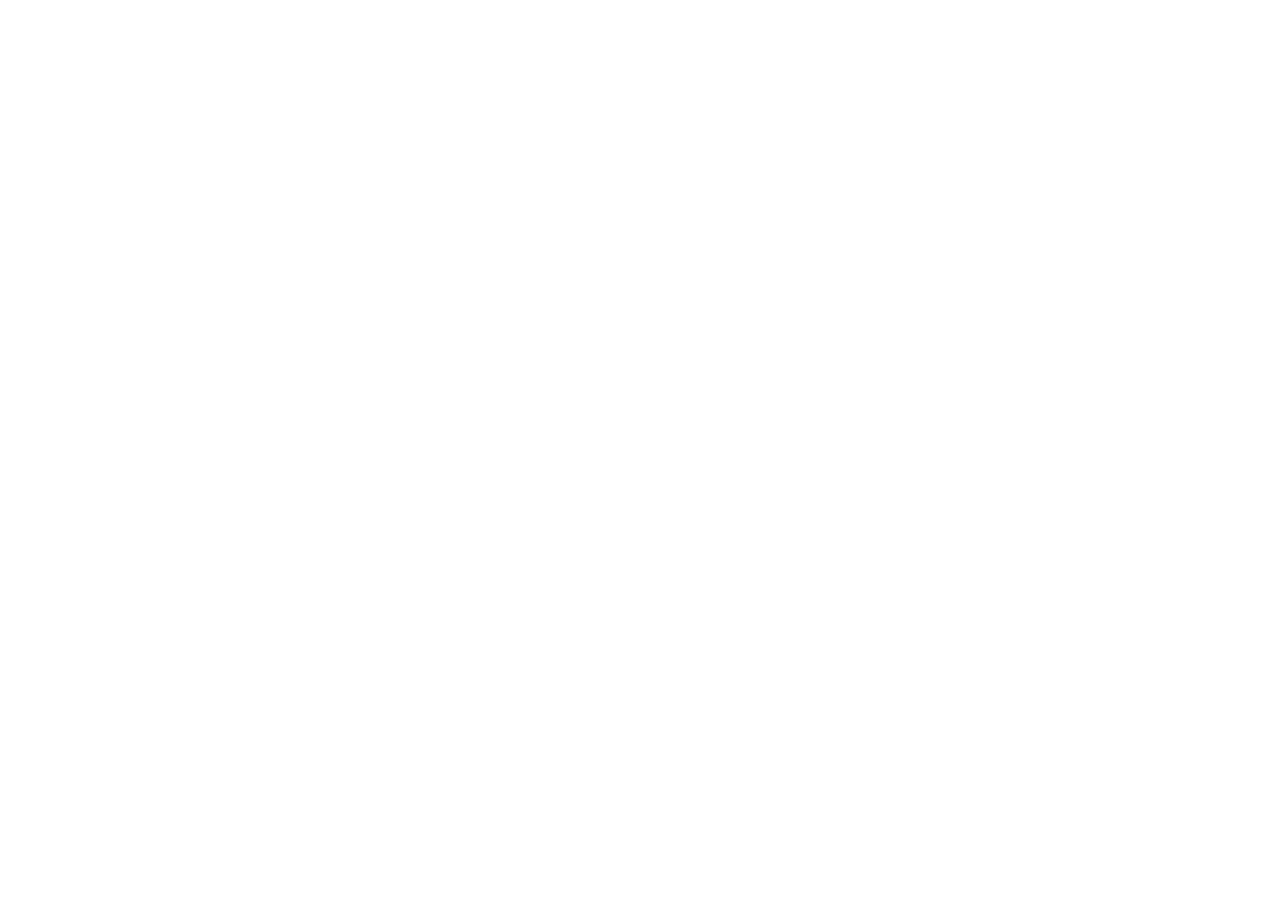
==== index.html @ 9be59c1d "Creating a New Repo for a new Bootstrap Project" ====
<!DOCTYPE html>
<html lang="en">

<head>
  <meta charset="UTF-8">
  <meta name="viewport" content="width=device-width, initial-scale=1.0">
  <meta http-equiv="X-UA-Compatible" content="ie=edge">
  <link rel="stylesheet" href="https://use.fontawesome.com/releases/v5.0.13/css/all.css" integrity="sha384-DNOHZ68U8hZfKXOrtjWvjxusGo9WQnrNx2sqG0tfsghAvtVlRW3tvkXWZh58N9jp"
    crossorigin="anonymous">
  <link rel="stylesheet" href="https://stackpath.bootstrapcdn.com/bootstrap/4.1.1/css/bootstrap.min.css" integrity="sha384-WskhaSGFgHYWDcbwN70/dfYBj47jz9qbsMId/iRN3ewGhXQFZCSftd1LZCfmhktB"
    crossorigin="anonymous">
  <link rel="stylesheet" href="css/style.css">
  <title>Bootstrap Theme</title>
</head>

<body>
  <!-- START HERE -->


  <script src="http://code.jquery.com/jquery-3.3.1.min.js" integrity="sha256-FgpCb/KJQlLNfOu91ta32o/NMZxltwRo8QtmkMRdAu8="
    crossorigin="anonymous"></script>
  <script src="https://cdnjs.cloudflare.com/ajax/libs/popper.js/1.14.3/umd/popper.min.js" integrity="sha384-ZMP7rVo3mIykV+2+9J3UJ46jBk0WLaUAdn689aCwoqbBJiSnjAK/l8WvCWPIPm49"
    crossorigin="anonymous"></script>
  <script src="https://stackpath.bootstrapcdn.com/bootstrap/4.1.1/js/bootstrap.min.js" integrity="sha384-smHYKdLADwkXOn1EmN1qk/HfnUcbVRZyYmZ4qpPea6sjB/pTJ0euyQp0Mk8ck+5T"
    crossorigin="anonymous"></script>

  <script>
    // Get the current year for the copyright
    $('#year').text(new Date().getFullYear());
  </script>
</body>

</html>
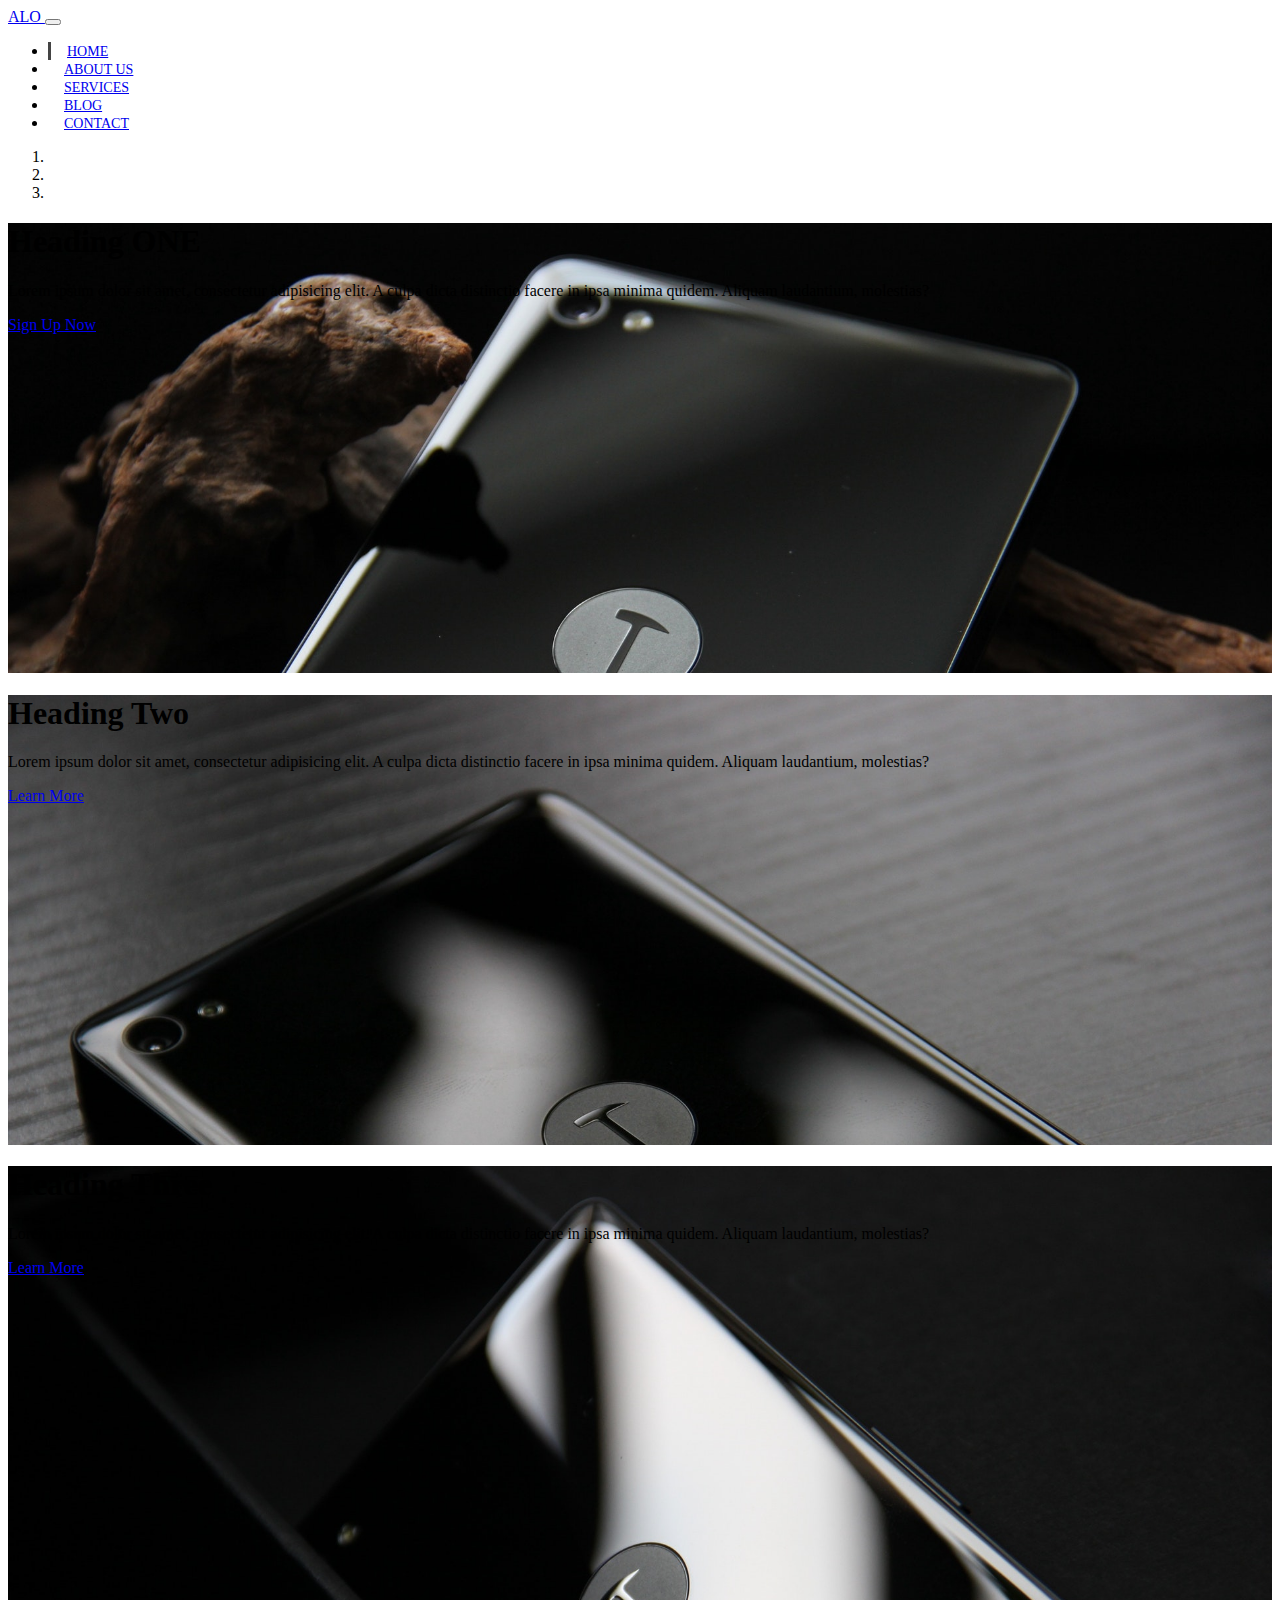
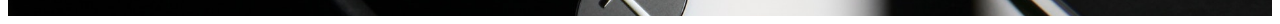
==== commit c888ade7: "Added Carousel and Navigation Bar" ====
--- a/index.html
+++ b/index.html
@@ -14,7 +14,88 @@
 </head>
 
 <body>
-  <!-- START HERE -->
+  <!-- NAV Bar -->
+  <nav class="navbar navbar-expand-sm navbar-dark bg-dark">
+    <div class="container">
+      <a href="index.html" class="navbar-brand"> ALO </a>
+      <button class="navbar-toggler" data-toggle="collapse" data-target="#navbarCollapse">
+        <span class="navbar-toggler-icon"></span>
+      </button>
+      <div class="collapse navbar-collapse" id="navbarCollapse">
+        <ul class="navbar-nav ml-auto">
+          <li class="nav-item active">
+            <a href="index.html" class="nav-link">Home</a>
+          </li>
+          <li class="nav-item ">
+            <a href="about.html" class="nav-link">About Us</a>
+          </li>
+          <li class="nav-item ">
+            <a href="services.html" class="nav-link">Services</a>
+          </li>
+          <li class="nav-item ">
+            <a href="blog.html" class="nav-link">Blog</a>
+          </li>
+          <li class="nav-item ">
+            <a href="contact.html" class="nav-link">Contact</a>
+          </li>
+        </ul>
+      </div>
+    </div>
+  </nav>
+
+  <!-- SHOWCASE CAROUSEL -->
+  <section id="showcase">
+    <div id="myCarousel" class="carousel slide" data-ride="carousel">
+      <ol class="carousel-indicators">
+        <li data-target="#myCarousel" data-slide-to="0" class="active"></li>
+        <li data-target="#myCarousel" data-slide-to="1" ></li>
+        <li data-target="#myCarousel" data-slide-to="2" ></li>
+      </ol>
+      <div class="carousel-inner">
+        <div class="carousel-item carousel-image-1 active">
+          <div class="container">
+            <div class="carousel-caption d-none d-sm-block text-right mb-5">
+              <h1 class="display-3">Heading ONE</h1>
+              <p class="lead">Lorem ipsum dolor sit amet, consectetur adipisicing elit. A culpa dicta distinctio facere in ipsa minima quidem. Aliquam laudantium, molestias?</p>
+              <a href="#" class="btn btn-danger btn-lg">Sign Up Now</a>
+            </div>
+          </div>
+        </div>
+
+        <div class="carousel-item carousel-image-2 ">
+          <div class="container">
+            <div class="carousel-caption d-none d-sm-block mb-5">
+              <h1 class="display-3">Heading Two</h1>
+              <p class="lead">Lorem ipsum dolor sit amet, consectetur adipisicing elit. A culpa dicta distinctio facere in ipsa minima quidem. Aliquam laudantium, molestias?</p>
+              <a href="#" class="btn btn-primary btn-lg">Learn More</a>
+            </div>
+          </div>
+        </div>
+
+        <div class="carousel-item carousel-image-3">
+          <div class="container">
+            <div class="carousel-caption d-none d-sm-block text-right mb-5">
+              <h1 class="display-3">Heading Three</h1>
+              <p class="lead">Lorem ipsum dolor sit amet, consectetur adipisicing elit. A culpa dicta distinctio facere in ipsa minima quidem. Aliquam laudantium, molestias?</p>
+              <a href="#" class="btn btn-success  btn-lg">Learn More</a>
+            </div>
+          </div>
+        </div>
+
+      </div>
+
+      <a href="#myCarousel" data-slide="prev" class="carousel-control-prev">
+        <span class="carousel-control-prev-icon"></span>
+      </a>
+
+      <a href="#myCarousel" data-slide="next" class="carousel-control-next">
+        <span class="carousel-control-next-icon"></span>
+      </a>
+
+
+    </div>
+  </section>
+
 
 
   <script src="http://code.jquery.com/jquery-3.3.1.min.js" integrity="sha256-FgpCb/KJQlLNfOu91ta32o/NMZxltwRo8QtmkMRdAu8="
--- a/css/style.css
+++ b/css/style.css
@@ -0,0 +1,33 @@
+.navbar .nav-link{
+    font-size: 14px;
+    text-transform: uppercase;
+    padding-left: 1rem !important;
+    padding-right: 1rem !important;
+}
+
+.navbar .nav-item.active
+{
+    border-left: #444 3px solid;
+}
+
+.carousel-item {
+    height: 450px;
+}
+
+.carousel-image-1
+{
+    background: url("../img/image1.jpg");
+    background-size: cover;
+}
+
+.carousel-image-2
+{
+    background: url("../img/image2.jpg");
+    background-size: cover;
+}
+
+.carousel-image-3
+{
+    background: url("../img/image3.jpg");
+    background-size: cover;
+}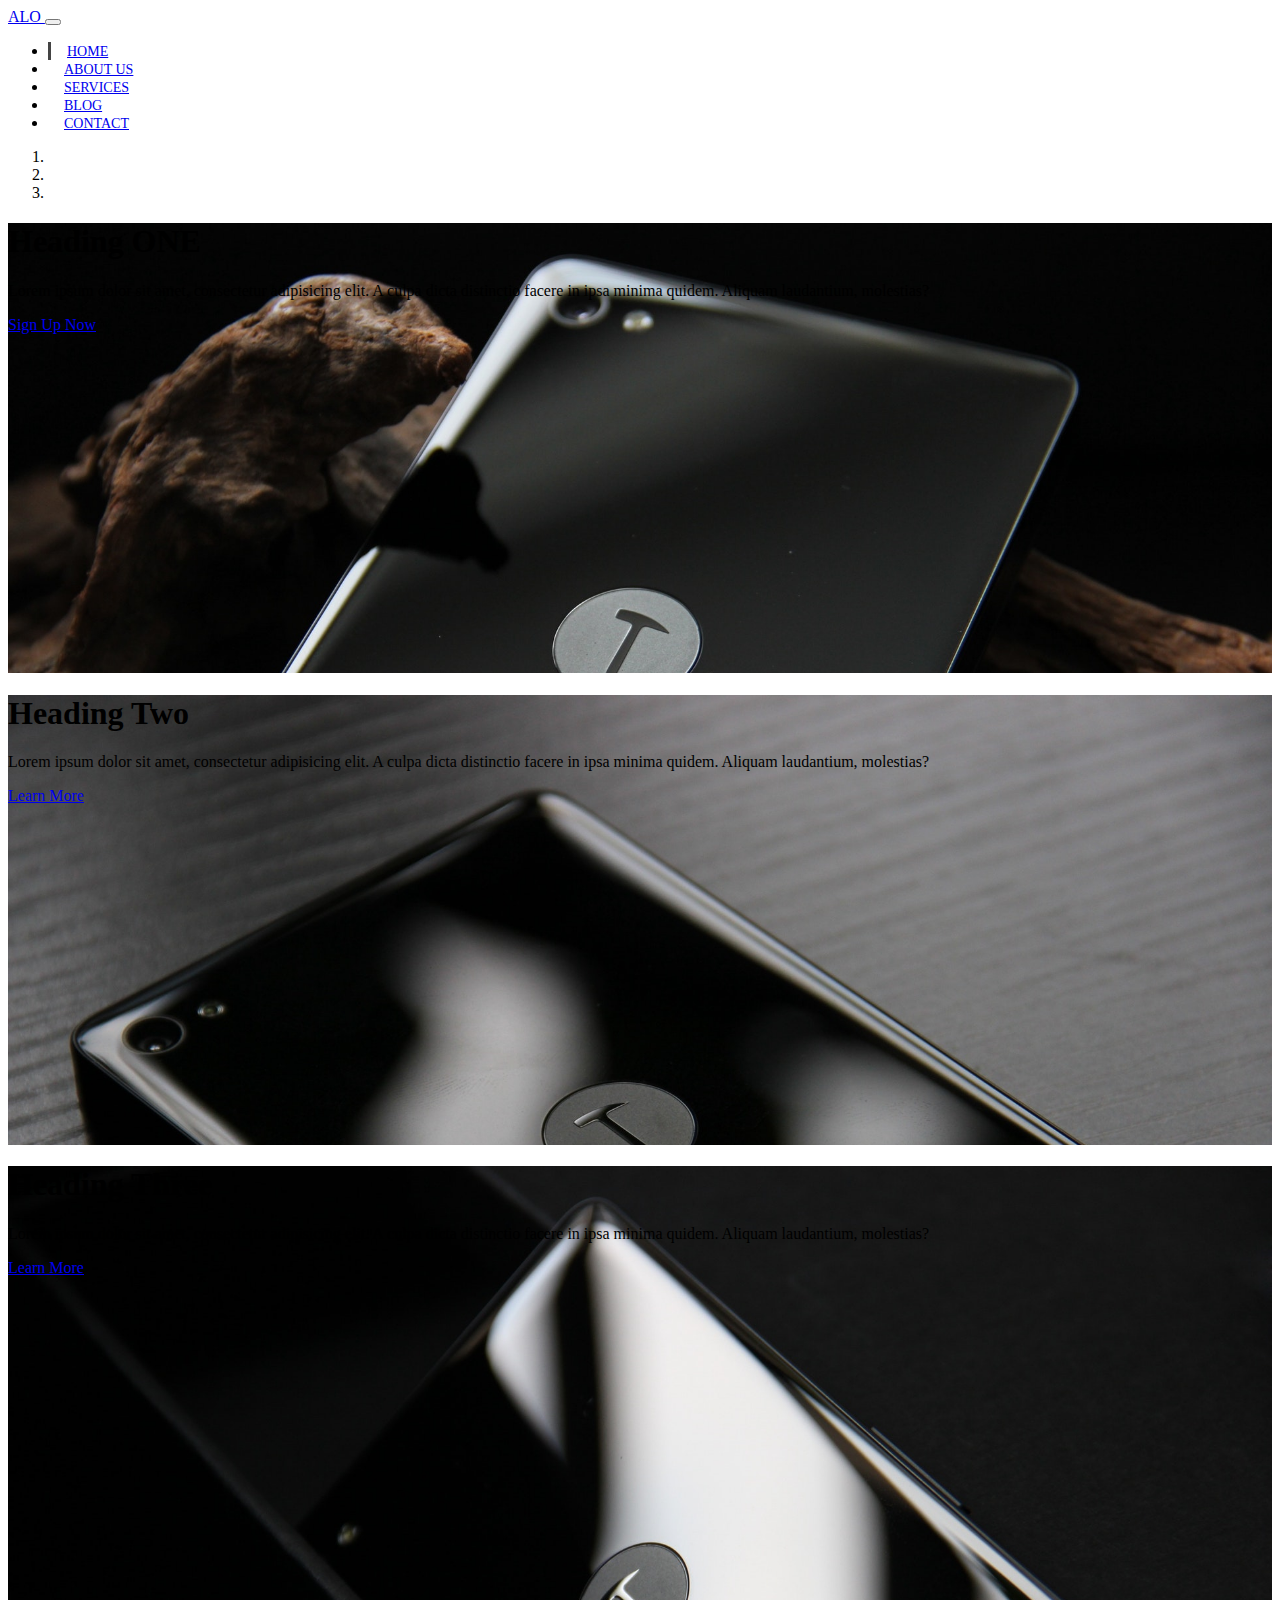
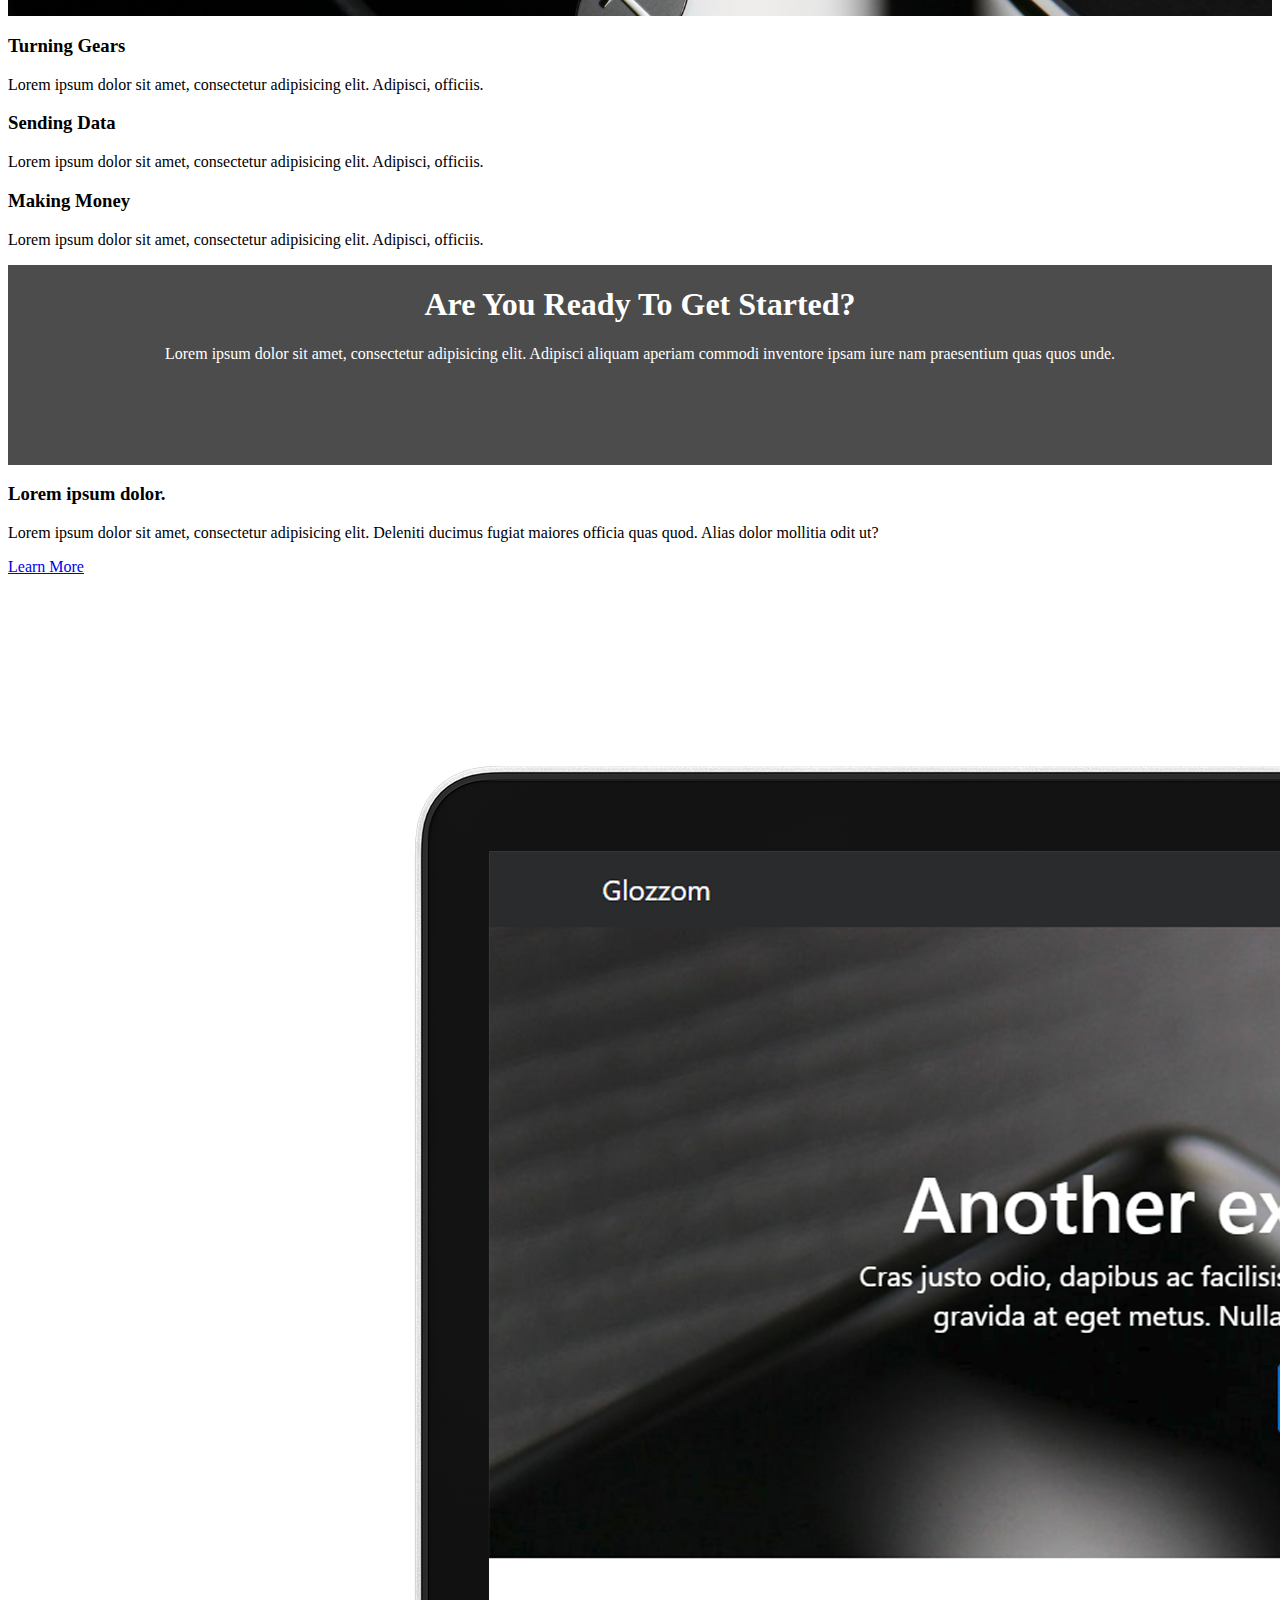
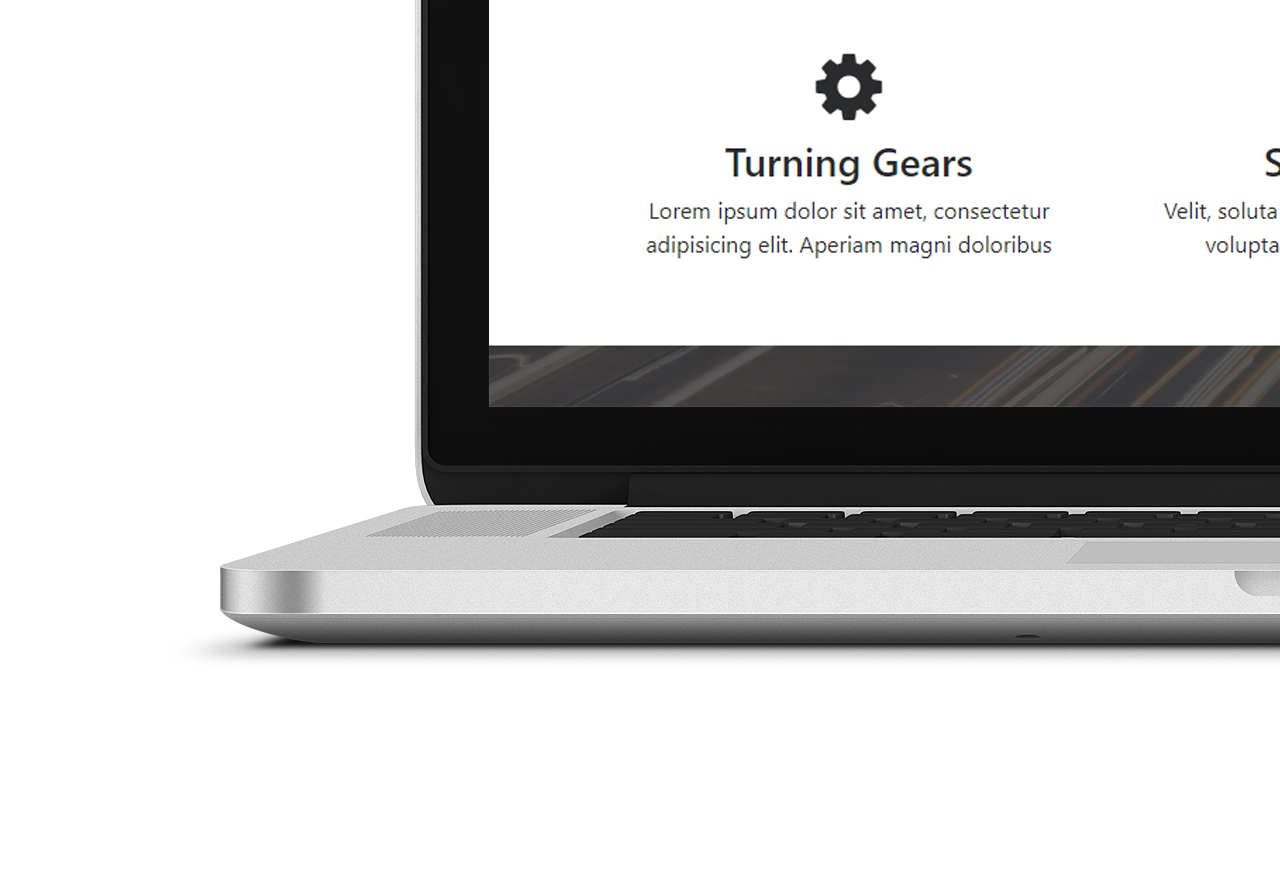
==== commit 800ee8d0: "Added in Info Page and more" ====
--- a/index.html
+++ b/index.html
@@ -96,6 +96,63 @@
     </div>
   </section>
 
+  <!-- HOME ICON SECTION -->
+  <section id="home-icons" class="py-5">
+    <div class="container">
+      <div class="row">
+        <div class="col-md-4 mb-4 text-center">
+          <i class="fas fa-cog fa-3x mb-2"></i>
+          <h3>Turning Gears</h3>
+          <p>Lorem ipsum dolor sit amet, consectetur adipisicing elit. Adipisci, officiis. </p>
+        </div>
+        <div class="col-md-4 mb-4 text-center">
+          <i class="fas fa-cloud fa-3x mb-2"></i>
+          <h3>Sending Data</h3>
+          <p>Lorem ipsum dolor sit amet, consectetur adipisicing elit. Adipisci, officiis. </p>
+        </div>
+        <div class="col-md-4 mb-4 text-center">
+          <i class="fas fa-cart-plus fa-3x mb-2"></i>
+          <h3>Making Money</h3>
+          <p>Lorem ipsum dolor sit amet, consectetur adipisicing elit. Adipisci, officiis. </p>
+        </div>
+      </div>
+    </div>
+  </section>
+
+  <!-- HOME HEADING SECTION-->
+<section id="home-heading" class="p-5">
+  <div class="dark-overlay">
+    <div class="row">
+      <div class="col">
+        <div class="container pt-5">
+          <h1>Are You Ready To Get Started?</h1>
+          <p class="d-none d-md-block">Lorem ipsum dolor sit amet, consectetur adipisicing elit. Adipisci aliquam aperiam commodi inventore ipsam iure nam praesentium quas quos unde.</p>
+        </div>
+      </div>
+    </div>
+  </div>
+</section>
+
+  <!-- INFO SECTION  -->
+  <section id="info" class="py3">
+    <div class="container">
+      <div class="row">
+        <div class="col-md-6 align-self-center">
+          <h3>Lorem ipsum dolor.</h3>
+          <p>Lorem ipsum dolor sit amet, consectetur adipisicing elit. Deleniti ducimus fugiat maiores officia quas quod. Alias dolor mollitia odit ut?</p>
+          <a href="about.html" class="btn btn-outline-danger btn-lg"> Learn More</a>
+        </div>
+        <div class="col-md-6">
+          <img src="img/laptop.png" alt="" class="img-fluid">
+        </div>
+      </div>
+    </div>
+  </section>
+
+
+
+
+
 
 
   <script src="http://code.jquery.com/jquery-3.3.1.min.js" integrity="sha256-FgpCb/KJQlLNfOu91ta32o/NMZxltwRo8QtmkMRdAu8="
@@ -108,6 +165,11 @@
   <script>
     // Get the current year for the copyright
     $('#year').text(new Date().getFullYear());
+    // Configure Slider
+    $('.carousel').carousel({
+      interval: 6000,
+      pause: 'hover'
+    });
   </script>
 </body>
 
--- a/css/style.css
+++ b/css/style.css
@@ -30,4 +30,22 @@
 {
     background: url("../img/image3.jpg");
     background-size: cover;
+}
+
+#home-heading {
+    position: relative;
+    min-height: 200px;
+    background: url("../img/lights.jpg");
+    background-attachment: fixed;
+    background-repeat: no-repeat;
+    text-align: center;
+    color: #ffffff;
+}
+.dark-overlay{
+    position: absolute;
+    top:0;
+    left:0;
+    width: 100%;
+    height: 100%;
+    background: rgba(0,0,0,0.7);
 }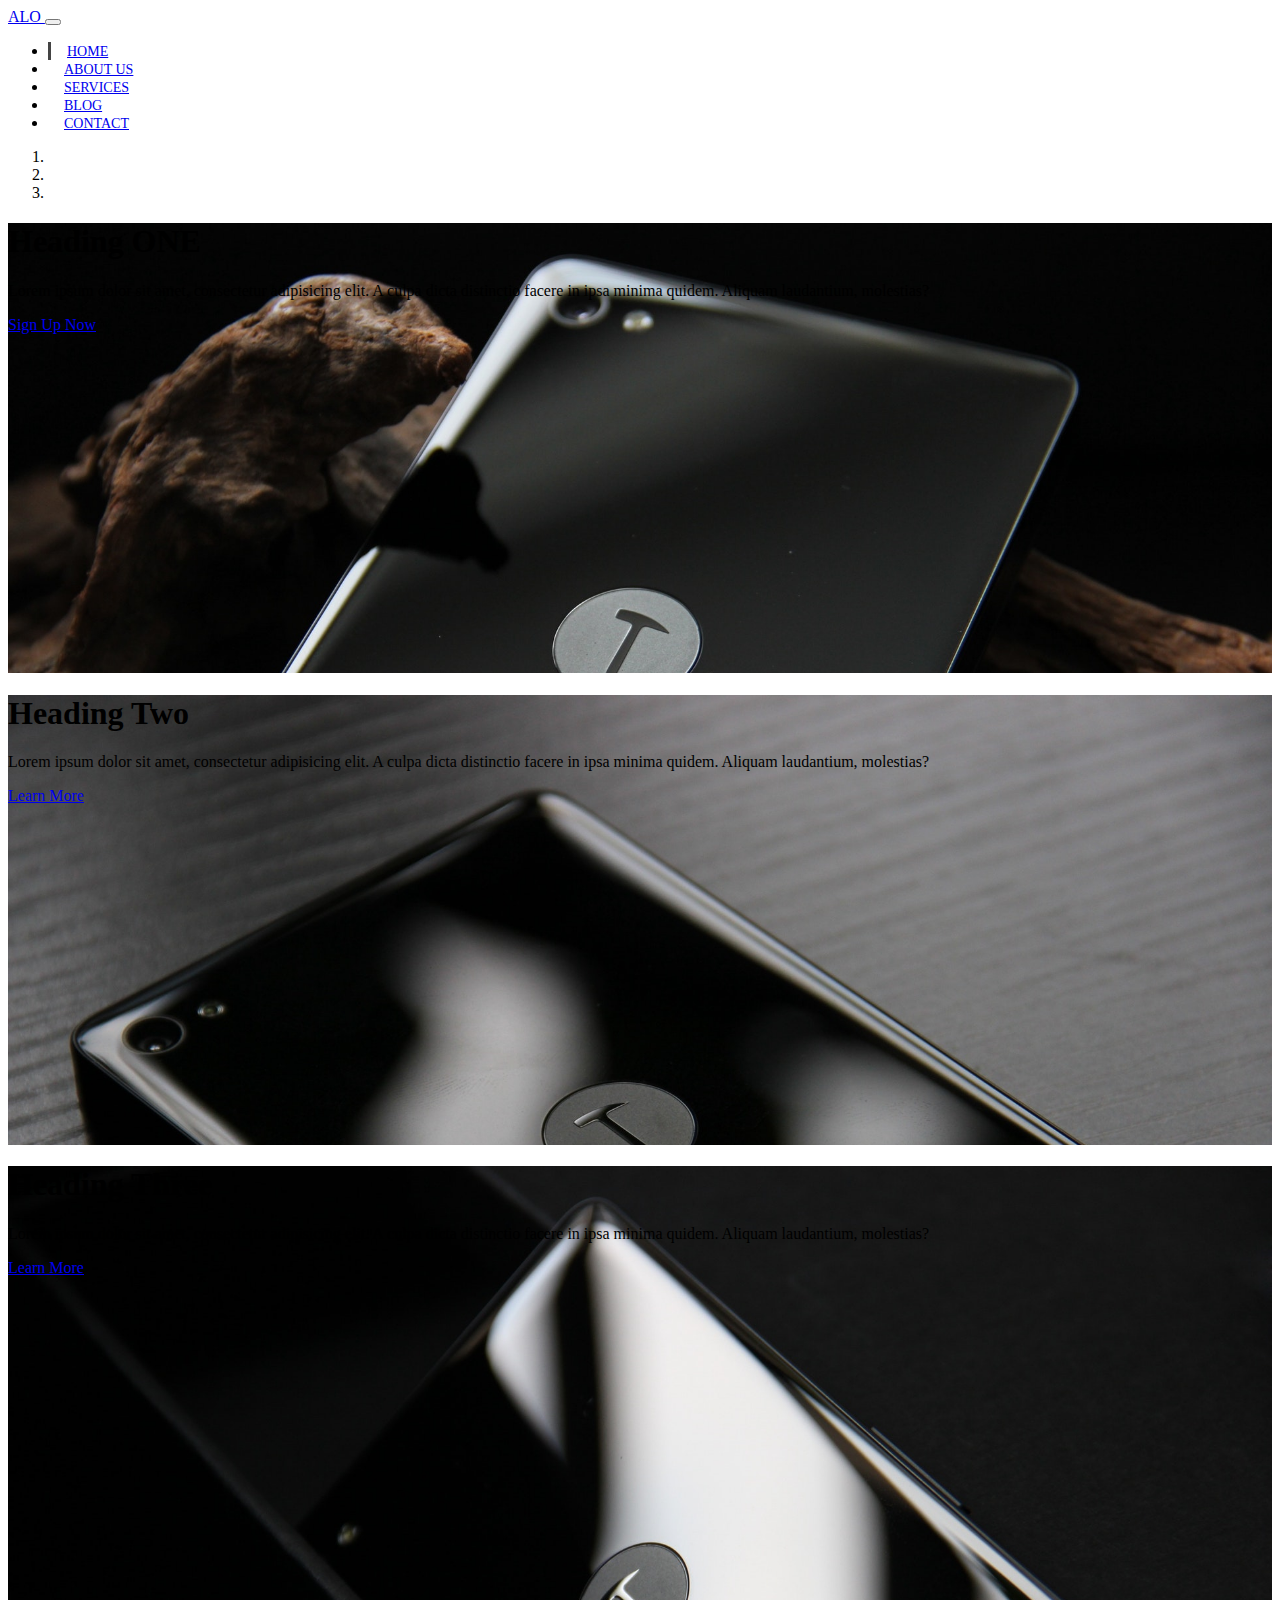
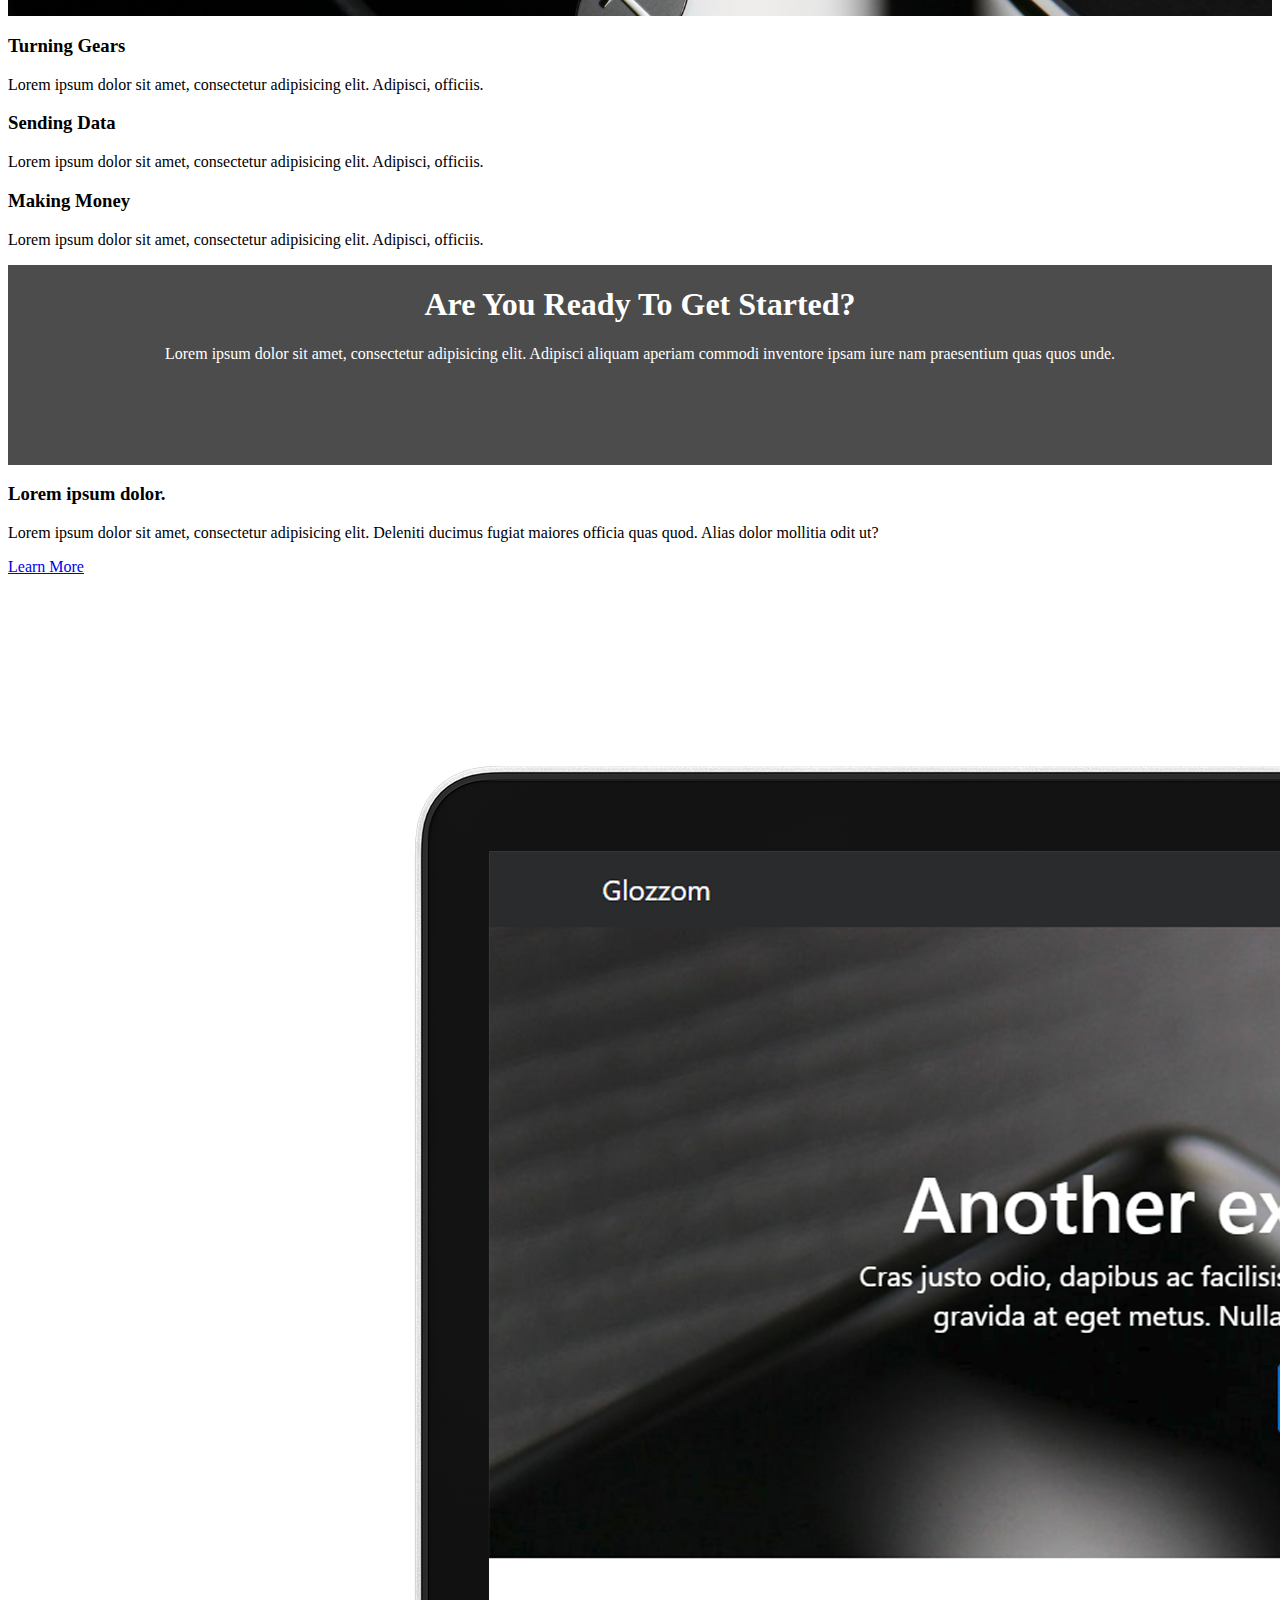
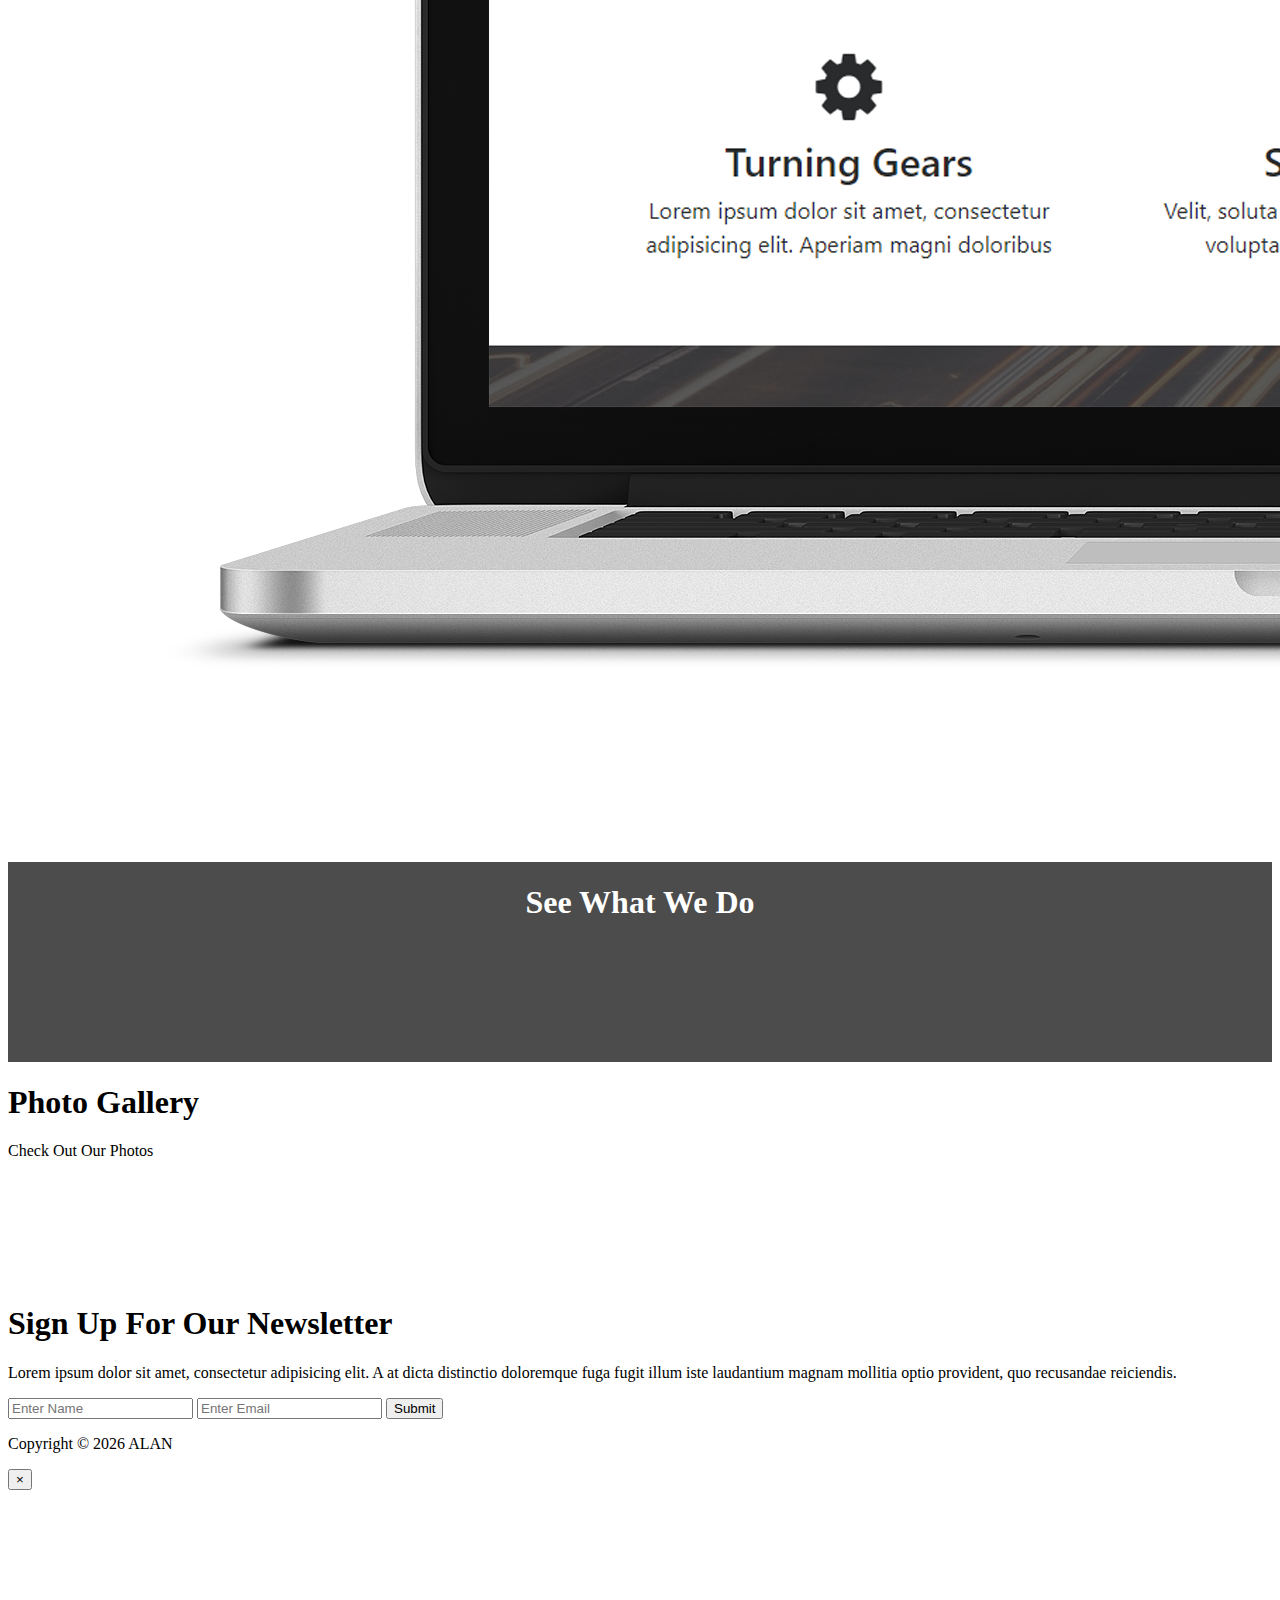
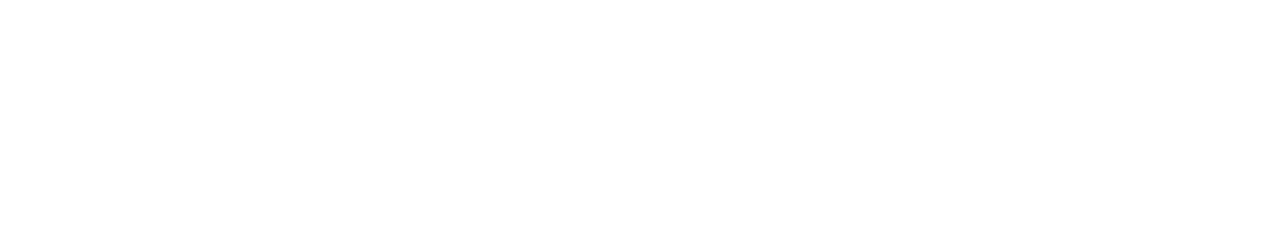
==== commit f9a84f05: "Applying Images with Lightbox API and footer" ====
--- a/index.html
+++ b/index.html
@@ -9,6 +9,8 @@
     crossorigin="anonymous">
   <link rel="stylesheet" href="https://stackpath.bootstrapcdn.com/bootstrap/4.1.1/css/bootstrap.min.css" integrity="sha384-WskhaSGFgHYWDcbwN70/dfYBj47jz9qbsMId/iRN3ewGhXQFZCSftd1LZCfmhktB"
     crossorigin="anonymous">
+  <link rel="stylesheet" href="https://cdnjs.cloudflare.com/ajax/libs/ekko-lightbox/5.3.0/ekko-lightbox.css" integrity="sha256-HAaDW5o2+LelybUhfuk0Zh2Vdk8Y2W2UeKmbaXhalfA=" crossorigin="anonymous" />
+
   <link rel="stylesheet" href="css/style.css">
   <title>Bootstrap Theme</title>
 </head>
@@ -150,7 +152,115 @@
   </section>
 
 
-
+  <!-- VIDEO PLAY -->
+  <section id="video-play">
+    <div class="dark-overlay">
+      <div class="row">
+        <div class="col">
+          <div class="container p-5">
+            <a href="#" class="video"
+               data-video="https://www.youtube.com/embed/u4mhWiKzAss" data-toggle="modal" data-target="#videoModal">
+              <i class="fas fa-play fa-3x"></i>
+            </a>
+            <h1>See What We Do</h1>
+          </div>
+        </div>
+      </div>
+    </div>
+  </section>
+
+  <!-- PHOTO GALLERY -->
+  <section id="gallery" class="py-5">
+    <div class="container">
+      <h1 class="text-center">Photo Gallery </h1>
+      <p class="text-center">Check Out Our Photos</p>
+      <div class="row mb-4">
+        <div class="col-md-4">
+          <a href="https://source.unsplash.com/random/560x560" data-toggle="lightbox" data-gallery="img-gallery" data-height="560" data-width="560">
+            <img src="https://source.unsplash.com/random/560x560" alt="" class="img-fluid">
+          </a>
+        </div>
+
+        <div class="col-md-4">
+          <a href="https://source.unsplash.com/random/561x561" data-toggle="lightbox" data-gallery="img-gallery" data-height="561" data-width="561">
+            <img src="https://source.unsplash.com/random/561x561" alt="" class="img-fluid">
+          </a>
+        </div>
+
+        <div class="col-md-4">
+          <a href="https://source.unsplash.com/random/562x562" data-toggle="lightbox" data-gallery="img-gallery" data-height="562" data-width="562">
+            <img src="https://source.unsplash.com/random/562x562" alt="" class="img-fluid">
+          </a>
+        </div>
+
+      </div>
+
+      <div class="row mb-4">
+        <div class="col-md-4">
+          <a href="https://source.unsplash.com/random/563x563" data-toggle="lightbox" data-gallery="img-gallery" data-height="563" data-width="563">
+            <img src="https://source.unsplash.com/random/563x563" alt="" class="img-fluid">
+          </a>
+        </div>
+
+        <div class="col-md-4">
+          <a href="https://source.unsplash.com/random/564x564" data-toggle="lightbox" data-gallery="img-gallery" data-height="564" data-width="564">
+            <img src="https://source.unsplash.com/random/564x564" alt="" class="img-fluid">
+          </a>
+        </div>
+
+        <div class="col-md-4">
+          <a href="https://source.unsplash.com/random/565x565" data-toggle="lightbox" data-gallery="img-gallery" data-height="565" data-width="565">
+            <img src="https://source.unsplash.com/random/565x565" alt="" class="img-fluid">
+          </a>
+        </div>
+
+      </div>
+    </div>
+  </section>
+
+  <!-- NEWSLETTER -->
+  <section id="newsletter" class="text-center p-5 bg-dark text-white">
+    <div class="container">
+      <div class="row">
+        <div class="col">
+          <h1>Sign Up For Our Newsletter</h1>
+          <p>Lorem ipsum dolor sit amet, consectetur adipisicing elit. A at dicta distinctio doloremque fuga fugit illum iste laudantium magnam mollitia optio provident, quo recusandae reiciendis.</p>
+          <form class="form-inline justify-content-center">
+            <input type="text" class="form-control mb-2 mr-2" placeholder="Enter Name">
+            <input type="email" class="form-control mb-2 mr-2" placeholder="Enter Email">
+            <button class="btn btn-primary mb-2">Submit</button>
+          </form>
+        </div>
+      </div>
+    </div>
+  </section>
+
+  <!-- FOOTER -->
+  <footer id="main-footer" class="text-center p-4">
+    <div class="container">
+      <div class="row">
+        <div class="col">
+          <p>Copyright &copy;
+          <span id="year"></span> ALAN </p>
+        </div>
+      </div>
+    </div>
+  </footer>
+
+
+  <!-- VIDEO MODAL -->
+  <div class="modal fade" id="videoModal">
+    <div class="modal-dialog">
+      <div class="modal-content">
+        <div class="modal-body">
+          <button class="close" data-dismiss="modal">
+            <span>&times;</span>
+          </button>
+          <iframe src="" frameborder="0" height="350" width="100%" allowfullscreen></iframe>
+        </div>
+      </div>
+    </div>
+  </div>
 
 
 
@@ -161,7 +271,7 @@
     crossorigin="anonymous"></script>
   <script src="https://stackpath.bootstrapcdn.com/bootstrap/4.1.1/js/bootstrap.min.js" integrity="sha384-smHYKdLADwkXOn1EmN1qk/HfnUcbVRZyYmZ4qpPea6sjB/pTJ0euyQp0Mk8ck+5T"
     crossorigin="anonymous"></script>
-
+  <script src="https://cdnjs.cloudflare.com/ajax/libs/ekko-lightbox/5.3.0/ekko-lightbox.min.js" integrity="sha256-Y1rRlwTzT5K5hhCBfAFWABD4cU13QGuRN6P5apfWzVs=" crossorigin="anonymous"></script>
   <script>
     // Get the current year for the copyright
     $('#year').text(new Date().getFullYear());
@@ -170,6 +280,28 @@
       interval: 6000,
       pause: 'hover'
     });
+
+    //LIGHTBOX INIT
+    $(document).on('click', '[data-toggle="lightbox"]', function(event) {
+      event.preventDefault();
+      $(this).ekkoLightbox();
+    });
+
+    //Video Play
+    $(function () {
+      //Auto Play Modal Video
+      $(".video").click(function(){
+        var theModal = $(this).data("target"),
+                videoSRC=$(this).attr("data-video"),
+                videoSRCauto = videoSRC + "?modestbranding=1&rel=0&controls=0&showinfo=0&html5=1&autoplay=1";
+            $(theModal + ' iframe').attr('src', videoSRCauto);
+            $(theModal + ' button.close').click(function () {
+              $(theModal + ' iframe').attr('src',videoSRC);
+            });
+      });
+
+    });
+
   </script>
 </body>
 
--- a/css/style.css
+++ b/css/style.css
@@ -1,3 +1,7 @@
+body{
+    overflow-x:hidden ;
+}
+
 .navbar .nav-link{
     font-size: 14px;
     text-transform: uppercase;
@@ -48,4 +52,21 @@
     width: 100%;
     height: 100%;
     background: rgba(0,0,0,0.7);
+}
+
+#video-play
+{
+    position: relative;
+    min-height: 200px;
+    background: url("../img/media.jpg");
+    background-attachment: fixed;
+    background-repeat: no-repeat;
+    background-position: 0 -300px;
+    text-align: center;
+    color: #ffffff;
+}
+
+#video-play a
+{
+    color: #fff;
 }